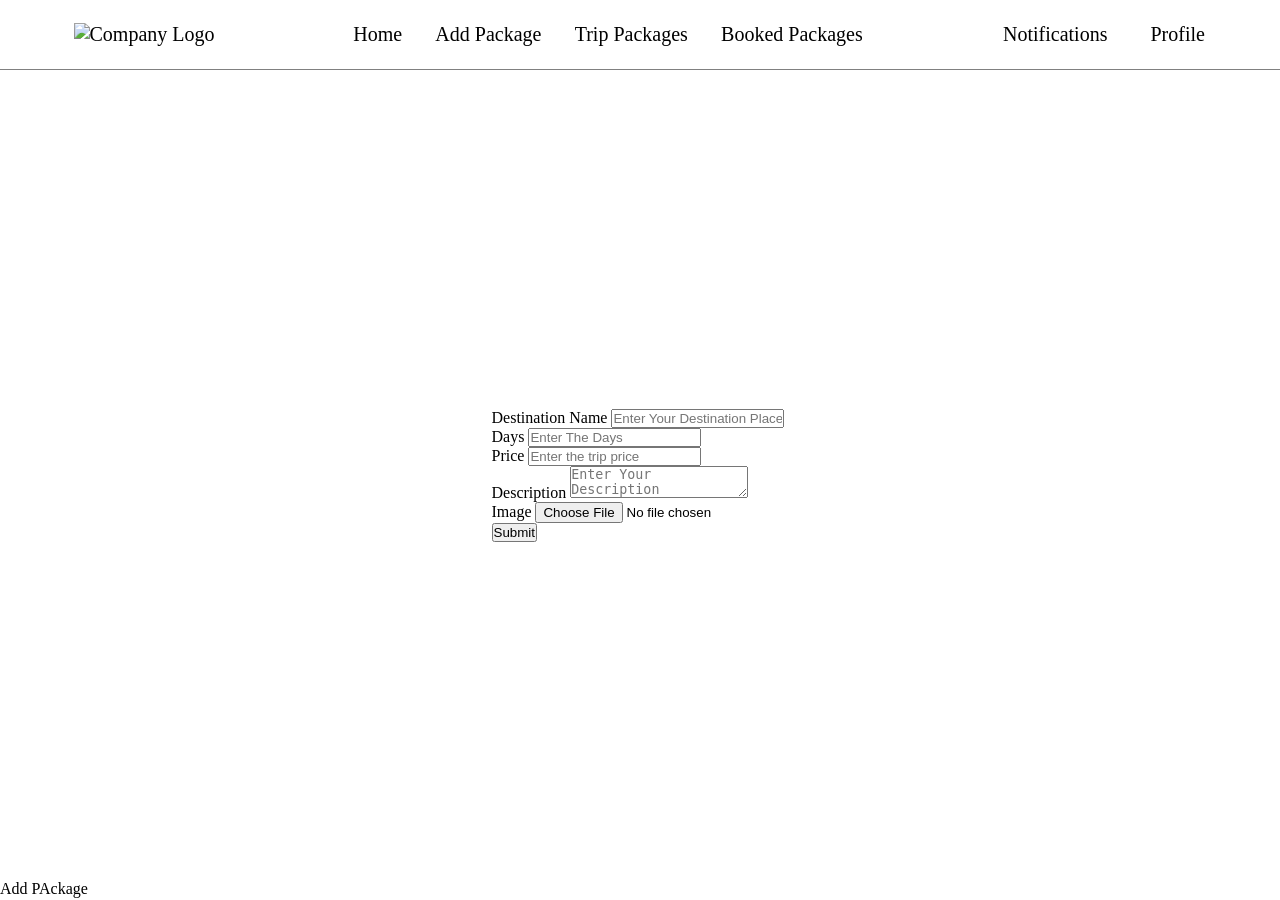
==== addPackage/addPackage.html @ 28274b09 "Add Package" ====
<!doctype html>
<html lang="en">
  <head>
    <meta charset="UTF-8" />
    <meta name="viewport" content="width=device-width, initial-scale=1.0" />
    <title>Document</title>
    <link rel="stylesheet" href="../navbar/navbar.css" />
    <style>
      section {
        display: flex;
        align-items: center;
        justify-content: center;
        height: 90vh;
      }
    </style>
  </head>
  <body>
    <main>
      <nav id="nav_container"></nav>

      <section>
        <form action="">
          <article>
            <label for="">Destination Name</label>
            <input
              type="text"
              name="destination"
              placeholder="Enter Your Destination Place"
            />
          </article>
          <article>
            <label for="">Days</label>
            <input type="text" name="days" placeholder="Enter The Days" />
          </article>
          <article>
            <label for="">Price</label>
            <input
              type="number"
              name="price"
              placeholder="Enter the trip price"
            />
          </article>
          <article>
            <label for="">Description</label>
            <textarea
              name="description"
              id="description"
              placeholder="Enter Your Description"
            ></textarea>
          </article>

          <article>
            <label for="">Image</label>
            <input type="file" name="image" />
          </article>
          <article>
            <button>Submit</button>
          </article>
        </form>
      </section>
    </main>
    <script src="./addPackage.js"></script>
    <script src="../navbar/navbar.js"></script>
    Add PAckage
  </body>
</html>
---- navbar/navbar.css ----
* {
  margin: 0;
  padding: 0;
  box-sizing: border-box;
}

nav {
  display: grid;
  grid-template-columns: 1fr 2fr 1fr;
  height: 70px;
  border-bottom: 1px solid gray;
}
nav article {
  display: flex;
  align-items: center;
}
nav ul {
  display: flex;
  align-items: center;
  justify-content: space-evenly;
  width: 90%;
  list-style: none;
}

nav a {
  color: black;
  font-size: 20px;
  font-weight: 500;
  text-decoration: none;
}
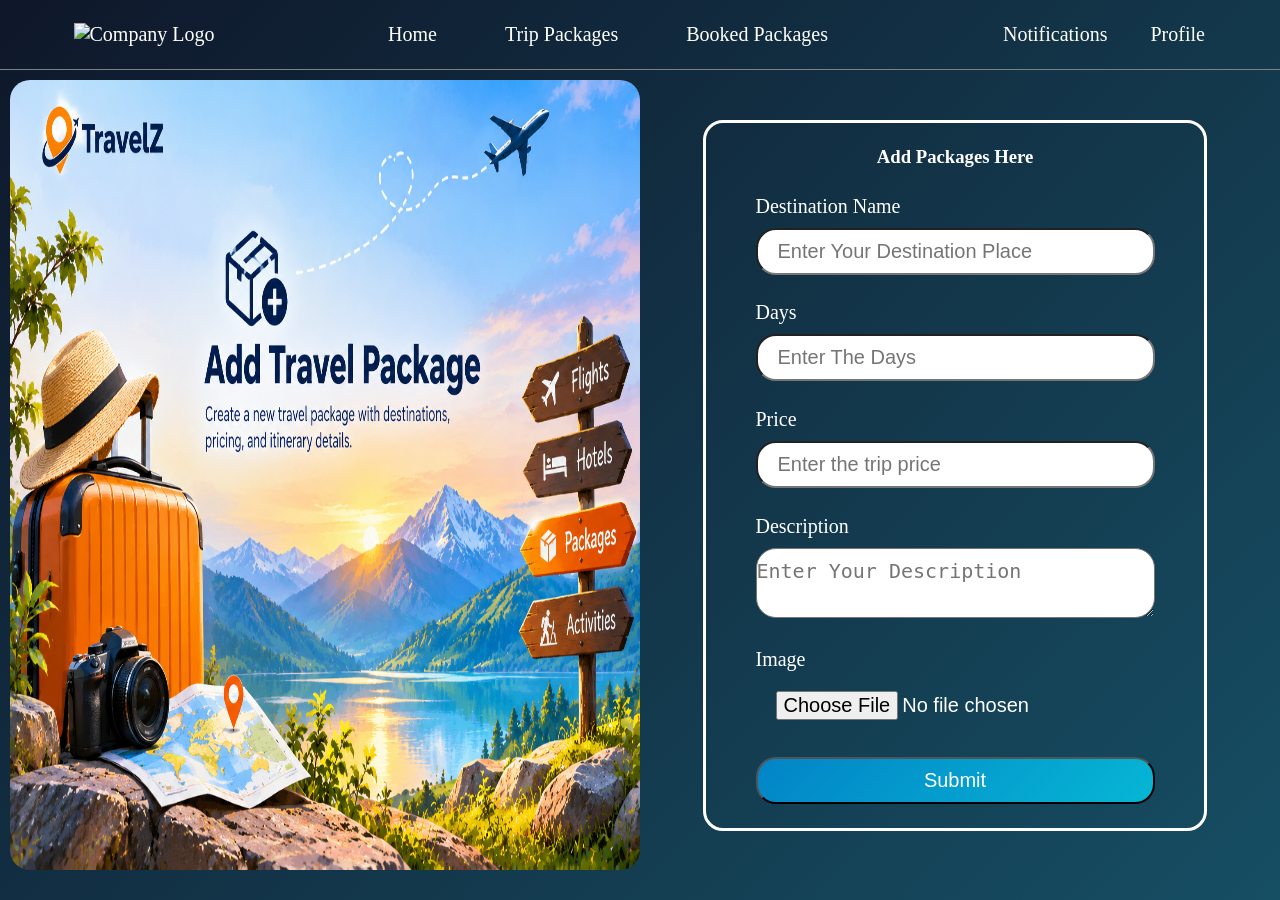
==== commit 23761041: "Max Project Done" ====
--- a/addPackage/addPackage.html
+++ b/addPackage/addPackage.html
@@ -5,21 +5,28 @@
     <meta name="viewport" content="width=device-width, initial-scale=1.0" />
     <title>Document</title>
     <link rel="stylesheet" href="../navbar/navbar.css" />
+    <link rel="stylesheet" href="./addpackage.css" />
     <style>
       section {
-        display: flex;
-        align-items: center;
-        justify-content: center;
-        height: 90vh;
+        display: grid;
+        grid-template-columns: repeat(2, 1fr);
+        place-items: center;
+        height: 90%;
+        padding: 10px;
       }
     </style>
   </head>
   <body>
     <main>
       <nav id="nav_container"></nav>
-
       <section>
-        <form action="">
+        <article id="registerImage" style="height: 100%;">
+          <img src="../assets/addPackage.png" alt="add Package" />
+        </article>
+        <form action="" id="form_data">
+          <article style="text-align: center">
+            <h1>Add Packages Here</h1>
+          </article>
           <article>
             <label for="">Destination Name</label>
             <input
@@ -61,6 +68,5 @@
     </main>
     <script src="./addPackage.js"></script>
     <script src="../navbar/navbar.js"></script>
-    Add PAckage
   </body>
 </html>
--- a/navbar/navbar.css
+++ b/navbar/navbar.css
@@ -23,7 +23,7 @@
 }
 
 nav a {
-  color: black;
+  color: white;
   font-size: 20px;
   font-weight: 500;
   text-decoration: none;
--- a/addPackage/addpackage.css
+++ b/addPackage/addpackage.css
@@ -0,0 +1,55 @@
+main {
+  background-image: linear-gradient(135deg, #0f172a, #164e63);
+  height: 100vh;
+  color: white;
+}
+#registerImage,
+#form_data {
+  display: grid;
+  place-items: center;
+}
+
+#registerImage img {
+  height: 100%;
+  width: 100%;
+  border-radius: 20px;
+}
+
+form {
+  border: solid;
+  height: 90%;
+  width: 80%;
+  display: flex;
+  align-items: start;
+  justify-content: space-evenly;
+  flex-direction: column;
+  padding: 10px;
+  border-radius: 20px;
+}
+
+form article {
+  width: 100%;
+  label {
+    display: block;
+    margin-bottom: 10px;
+    font-size: 20px;
+  }
+
+  input,
+  button,textarea {
+    width: 100%;
+    font-size: 20px;
+    font-weight: 500;
+    border-radius: 20px;
+    padding: 10px 0;
+  }
+
+  input {
+    padding-left: 20px;
+  }
+
+  button {
+    background-image: linear-gradient(135deg, #0284c7, #06b6d4);
+    color: white;
+  }
+}
